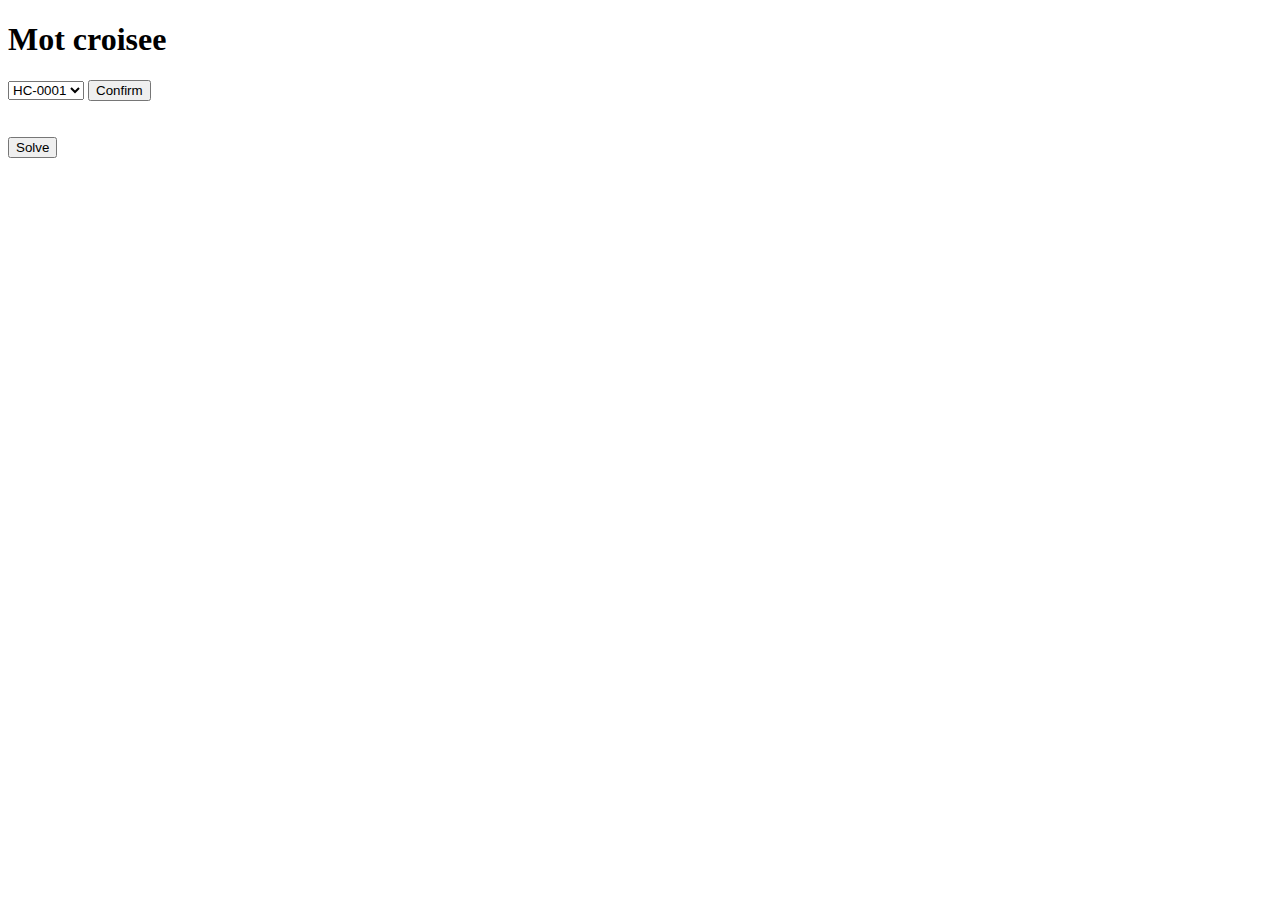
==== croisee.html @ b4bb398f "Changer le input pour un select" ====
<!DOCTYPE html PUBLIC "-//W3C//DTD XHTML 1.0 Strict//EN"
	"http://www.w3.org/TR/xhtml1/DTD/xhtml1-strict.dtd">
<html xmlns="http://www.w3.org/1999/xhtml">
	<head>
		<title>Mot croisee</title>
		<meta http-equiv="Content-Type" content="text/html; charset=UTF-8" />
    <link rel="stylesheet" href="board.css" type="text/css" />
    <script type="text/javascript" src="//code.jquery.com/jquery-2.2.1.min.js"></script>
		<script type="text/javascript" src="motcroises.js"></script>
	</head>
	<body>
		<h1>Mot croisee</h1>
		<form id="form" action="submit" target="#" >
			<p>
        <select name="request">
          <option value="HC-0001.json">HC-0001</option>
        </select>
        <input type="submit" id="submit" value="Confirm" />
			</p>
		</form>
    <div id="game" class="row" >
      <div id="board"></div>
      <div id="across"><h2>Horizontal</h2></div>
      <div id="topdown"><h2>Vertical</h2></div>
    </div>
    <div class="reset"></div>
    <input type="button" class="solve" id="solve" value="Solve" />
	</body>
</html>
---- board.css ----
#game {
  display: none;
}

.case, .header {
  float: left;
  border: 1px solid black;
  width: 20px;
  height: 20px;
  margin: 0px;
  text-align: center;
}

.header {
  border-color: white;
}

#board {
  float:left;
  margin-right: 6px;
}

ol {
  text-align: left;
}

#across, #topdown {
  display: block;
  float:left;
  border: 1px solid black;
  width: 400px;
  height: 100%;
  margin: 1px;
  text-align: center;
  overflow: auto;
}

div.selected {
  background-color: yellow;
}

div.black {
  background-color: black;
}

span.content {
  position: relative;
  top: 10%;
}

.reset {
  clear: both;
  display: block;
}

#solve {
  margin: 20px 0px 0px 0px;
}


.semiselect {
  background-color: lightgrey;
}
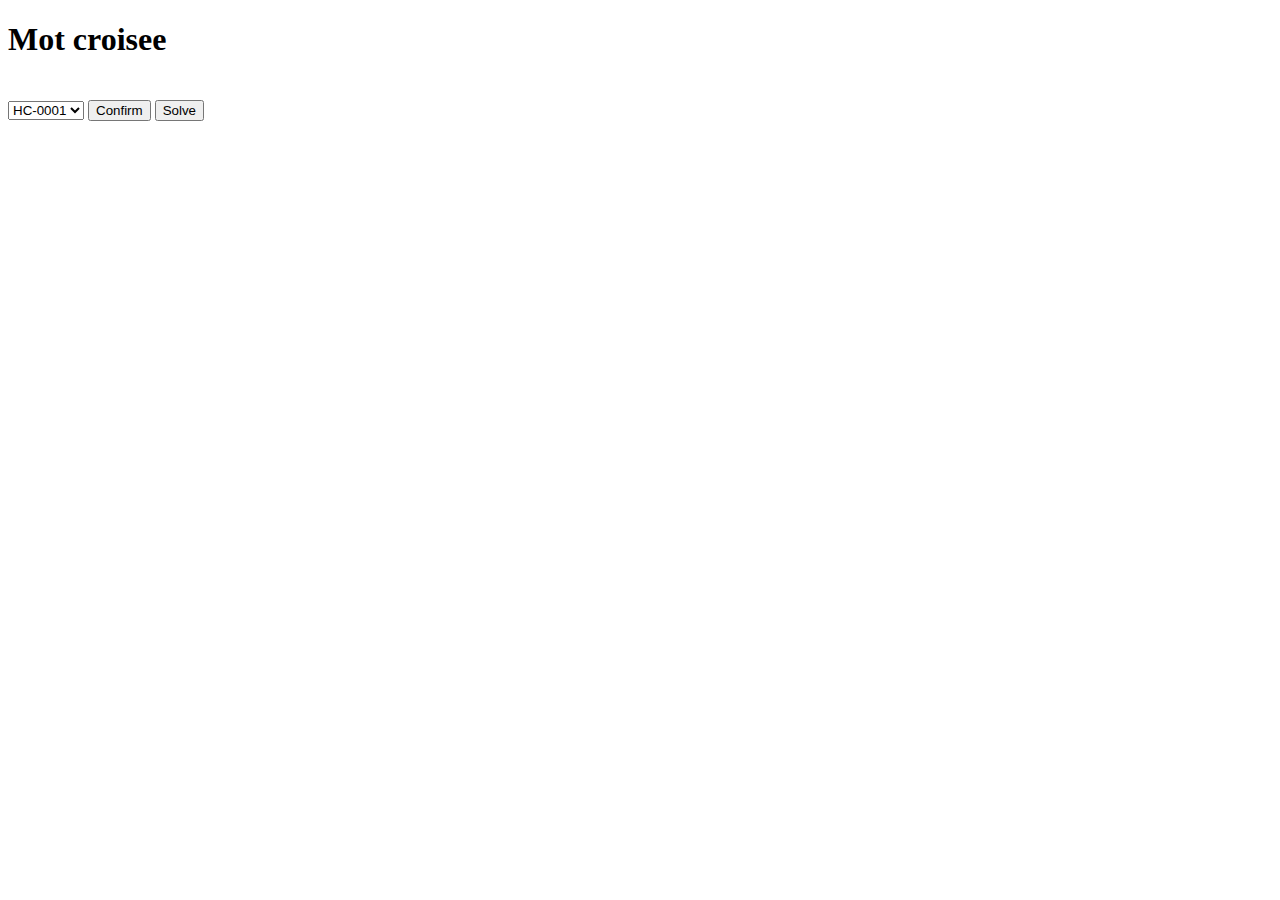
==== commit add538c2: "croiseur interstellaire" ====
--- a/croisee.html
+++ b/croisee.html
@@ -14,17 +14,34 @@
 			<p>
         <select name="request">
           <option value="HC-0001.json">HC-0001</option>
+          <option value="IFT3225.json">IFT3225</option>
         </select>
         <input type="submit" id="submit" value="Confirm" />
+    		<input type="button" class="solve" id="solve" value="Solve" />
 			</p>
 		</form>
     <div id="game" class="row" >
-      <div id="board"></div>
-      <div id="across"><h2>Horizontal</h2></div>
-      <div id="topdown"><h2>Vertical</h2></div>
+      <hr />
+      <span id="currentClues" ></span>
+      <hr />
+      
+      <div class="block board">
+        <div id="board"></div>
+        <div class="auteur">
+          <span id="auteur">Test</span>
+        </div>
+      </div>
+      <div>
+        <div class="block clues">
+          <h2>Horizontal</h2>
+          <div id="across"></div>
+        </div>
+        <div class="block clues">
+          <h2>Vertical</h2>
+          <div id="topdown"></div>
+        </div>
+      </div>
     </div>
-    <div class="reset"></div>
-    <input type="button" class="solve" id="solve" value="Solve" />
 	</body>
 </html>
 		
--- a/board.css
+++ b/board.css
@@ -18,25 +18,47 @@
 
 #board {
   float:left;
-  margin-right: 6px;
+  left: 50%;
 }
 
-ol {
+
+.block {
+  float: left;
+  margin: 1px;
+  text-align: center;
+}
+
+.auteur {
+  display: block;
+  clear: both;
+}
+
+#across, #topdown {
+  border: 1px solid black;
+  overflow: auto;
+  height: 100%;
+  padding-left: 10px;
+  width: 300px;
   text-align: left;
 }
 
-#across, #topdown {
-  display: block;
-  float:left;
-  border: 1px solid black;
-  width: 400px;
-  height: 100%;
-  margin: 1px;
-  text-align: center;
-  overflow: auto;
+.semiselect {
+  background-color: lightgrey;
 }
 
-div.selected {
+.wrong {
+  background-color: red;
+}
+
+.cheat {
+  background-color: blue;
+}
+
+.stroke {
+  text-decoration: line-through;
+}
+
+.selected {
   background-color: yellow;
 }
 
@@ -57,8 +79,3 @@
 #solve {
   margin: 20px 0px 0px 0px;
 }
-
-
-.semiselect {
-  background-color: lightgrey;
-}
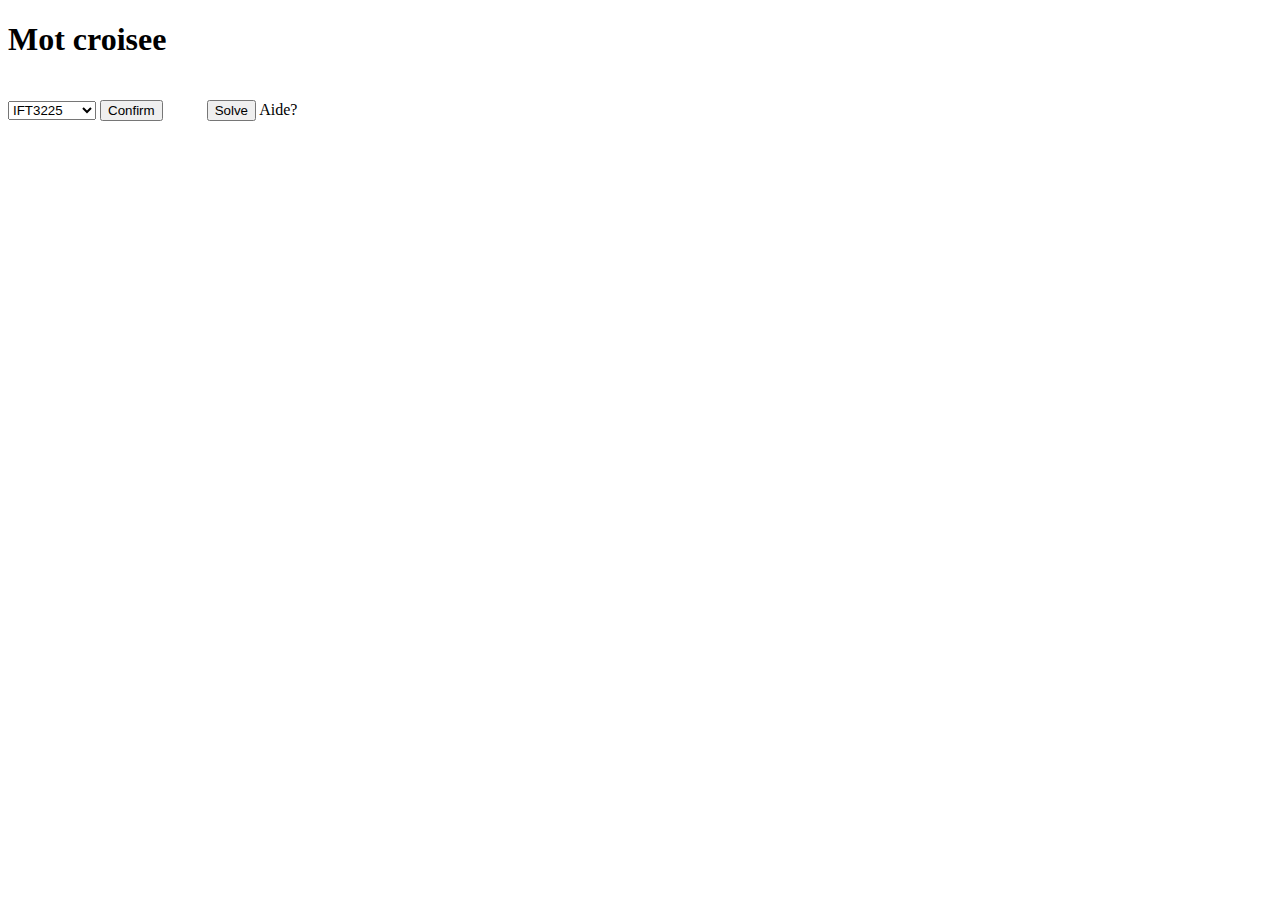
==== commit f1334b9d: "Ajouter des grilles de mots croisees" ====
--- a/croisee.html
+++ b/croisee.html
@@ -13,11 +13,17 @@
 		<form id="form" action="submit" target="#" >
 			<p>
         <select name="request">
+          <option value="IFT3225.json">IFT3225</option>
           <option value="HC-0001.json">HC-0001</option>
-          <option value="IFT3225.json">IFT3225</option>
+          <option value="HC-0002.json">HC-0002</option>
+          <option value="easy2.json">Easy 2</option>
+          <option value="moyenne1.json">Moyenne 1</option>
+          <option value="moyenne2.json">Moyenne 2</option>
+          <option value="corsee5.json">Corsee 5</option>
         </select>
         <input type="submit" id="submit" value="Confirm" />
     		<input type="button" class="solve" id="solve" value="Solve" />
+        <span id="aide">Aide?</span>
 			</p>
 		</form>
     <div id="game" class="row" >
--- a/board.css
+++ b/board.css
@@ -77,5 +77,5 @@
 }
 
 #solve {
-  margin: 20px 0px 0px 0px;
+  margin: 20px 0px 0px 40px;
 }
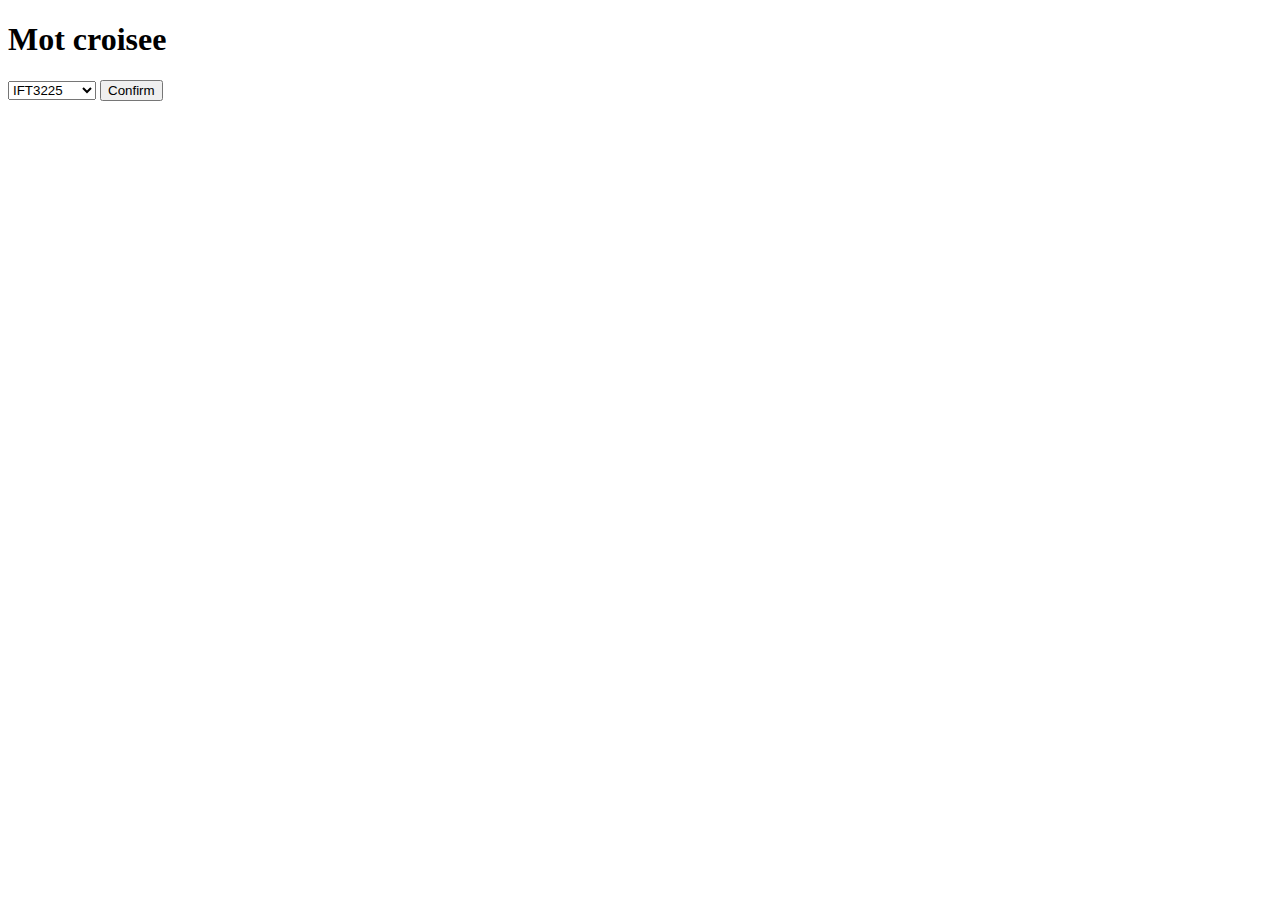
==== commit 2f0e1fa6: "bonjour c'est fini babye" ====
--- a/croisee.html
+++ b/croisee.html
@@ -1,17 +1,17 @@
 <!DOCTYPE html PUBLIC "-//W3C//DTD XHTML 1.0 Strict//EN"
-	"http://www.w3.org/TR/xhtml1/DTD/xhtml1-strict.dtd">
+  "http://www.w3.org/TR/xhtml1/DTD/xhtml1-strict.dtd">
 <html xmlns="http://www.w3.org/1999/xhtml">
-	<head>
-		<title>Mot croisee</title>
-		<meta http-equiv="Content-Type" content="text/html; charset=UTF-8" />
+  <head>
+    <title>Mot croisee</title>
+    <meta http-equiv="Content-Type" content="text/html; charset=UTF-8" />
     <link rel="stylesheet" href="board.css" type="text/css" />
     <script type="text/javascript" src="//code.jquery.com/jquery-2.2.1.min.js"></script>
-		<script type="text/javascript" src="motcroises.js"></script>
-	</head>
-	<body>
-		<h1>Mot croisee</h1>
-		<form id="form" action="submit" target="#" >
-			<p>
+    <script type="text/javascript" src="motcroises.js"></script>
+  </head>
+  <body>
+    <h1>Mot croisee</h1>
+    <form id="form" action="submit" target="#" >
+      <p>
         <select name="request">
           <option value="IFT3225.json">IFT3225</option>
           <option value="HC-0001.json">HC-0001</option>
@@ -22,10 +22,10 @@
           <option value="corsee5.json">Corsee 5</option>
         </select>
         <input type="submit" id="submit" value="Confirm" />
-    		<input type="button" class="solve" id="solve" value="Solve" />
+        <input type="button" class="solve" id="solve" value="Solve" />
         <span id="aide">Aide?</span>
-			</p>
-		</form>
+      </p>
+    </form>
     <div id="game" class="row" >
       <hr />
       <span id="currentClues" ></span>
@@ -37,7 +37,7 @@
           <span id="auteur">Test</span>
         </div>
       </div>
-      <div>
+      <div class="cluewrapper">
         <div class="block clues">
           <h2>Horizontal</h2>
           <div id="across"></div>
@@ -48,7 +48,7 @@
         </div>
       </div>
     </div>
-	</body>
+  </body>
 </html>
-		
-	
+    
+  
--- a/board.css
+++ b/board.css
@@ -1,6 +1,10 @@
 
 #game {
   display: none;
+}
+
+h2 {
+  margin: 5px 0px 0px 0px;
 }
 
 .case, .header {
@@ -26,6 +30,10 @@
   float: left;
   margin: 1px;
   text-align: center;
+}
+
+.block.board {
+  padding-right: 20px;
 }
 
 .auteur {
@@ -79,3 +87,13 @@
 #solve {
   margin: 20px 0px 0px 40px;
 }
+
+#aide {
+  background-color: transparent;
+  border: 0px solid;
+  color: black;
+}
+
+#aide:hover {
+  border: 1px solid lightgrey;
+}
